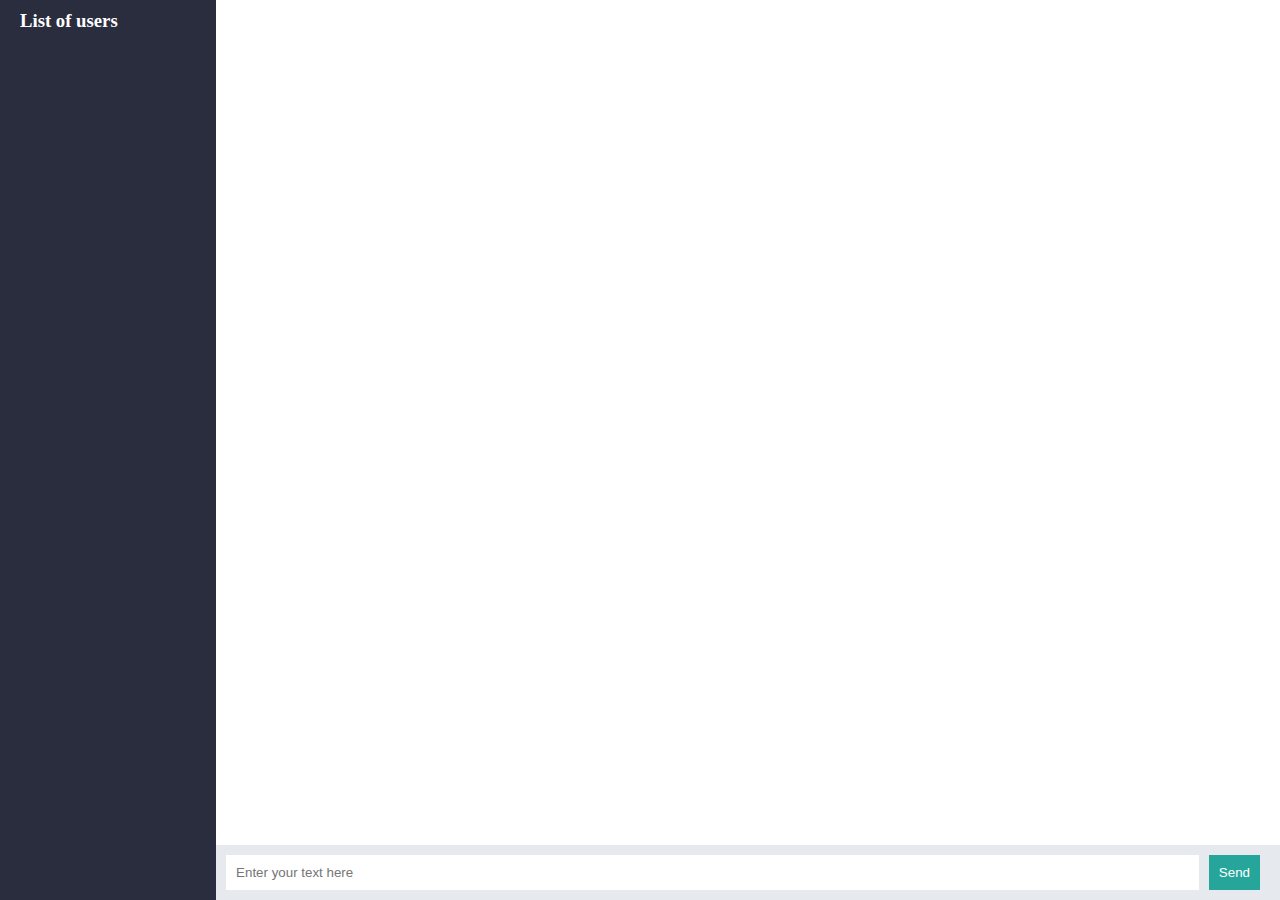
==== chat.html @ 476d4c1e "Initial commit" ====
<!DOCTYPE html>
<html lang="en">
<head>
    <meta charset="UTF-8">
    <title>Chat</title>
    <link type="text/css" rel="stylesheet" href="css/style.css">
    <script type="text/javascript" src="js/lib/socket.io.slim.js"></script>
    <script type="text/javascript" src="js/lib/jquery.min.js"></script>
    <script type="text/javascript" src="js/chat.js"></script>
</head>
<body class="chat">

    <!-- CHAT SIDE BAR -->
    <div class="chat-sidebar">
        <h3>List of users</h3>
        <div id="users"></div>
    </div>
    <!-- CHAT MAIN -->
    <div class="chat-main">
        <!-- UL CHAT MESSAGES -->
        <ul id="messages" class="chat-messages"></ul>
        <!-- CHAT INPUT -->
        <div class="chat-footer">
            <form id="message-form">
                <input name="message" type="text" placeholder="Enter your text here"/>
                <button type="button" onclick="sendMessage()">Send</button>
            </form>
        </div>
    </div>

</body>
</html>
---- css/style.css ----
*
{
    box-sizing: border-box;
    margin: 0;
    padding: 0;
}

ul, li
{
    list-style-position: inside;
    list-style-type: none;
}



button {
    border: none;
    background: #26a69a;
    color: white;
    padding: 10px;
    cursor: pointer;
    transition: background .3s ease;
}

.centered-form {
    display: flex;
    align-items: center;
    height: 100vh;
    width: 100vw;
    justify-content: center;
    background-color: #2a2d3e;

}

.enter-form {
    background: rgba(250, 250, 250, 0.9);
    border: 1px solid #e1e1e1;
    border-radius: 5px;
    padding: 0px 20px;
    margin: 20px;
    width: 230px;
}

.form-field {
    margin: 20px 0;

}

.form-field > * {
    width: 100%;
}

.form-field label {
    display: block;
    margin-bottom: 7px;
}

.form-field input, .form-field select {
    border: 1px solid #e1e1e1;
    padding: 10px;
}

.form-field select, .form-field button {
    height: 40px;
}


.chat {
    display: flex;
}

.chat-sidebar {
    overflow-y: scroll;
    width: 260px;
    height: 100vh;
    background-color: #2a2d3e;
}

.chat-sidebar h3 {
    margin: 10px 20px;
    text-align: left;
    color: white;
}

.chat-sidebar ul {
    list-style-type: none;
}

.chat-sidebar li {
    background: #e6eaee;
    border: 1px solid #e1e1e1;
    border-radius: 5px;
    padding: 10px;
    margin: 10px;
}

.chat-main {
    display: flex;
    flex-direction: column;
    height: 100vh;
    width: 100%;
}

.chat-messages {
    flex-grow: 1;
    overflow-y: scroll;
    -webkit-overflow-scrolling: touch;
}

.chat-footer {
    background: #e6eaee;
    display: flex;
    padding: 10px;
    /*height: 60px;*/
    flex-shrink: 0;
}

.chat-footer form {
    flex-grow: 1;
    display: flex;
}

.chat-footer form * {
    margin-right: 10px;
}

.chat-footer input {
    border: none;
    padding: 10px;
    flex-grow: 1;
}

.chat-messages {
    list-style-type: none;
    padding: 10px;
}

.message {
    padding: 10px;
}

.message-title {
    display: flex;
    margin-bottom: 5px;
}

.message-title h4 {
    font-weight: 600;
    margin-right: 10px;
}

.message-title span {
    color: #999;
}

.right
{
    float: right;
    clear: both;
}

.left
{
    float: left;
    clear: both;
}

.red
{
    color: #E53935;
}

.green
{
    color:#009688;
}

@media (max-width: 600px) {
    * {
        font-size: 1rem;
    }

    .chat-sidebar {
        display: none;
    }

    .chat-footer {
        flex-direction: column;
    }

    .chat-footer form {
        margin-bottom: 10px;
    }

    .chat-footer button {
        margin-right: 0px;
    }
}
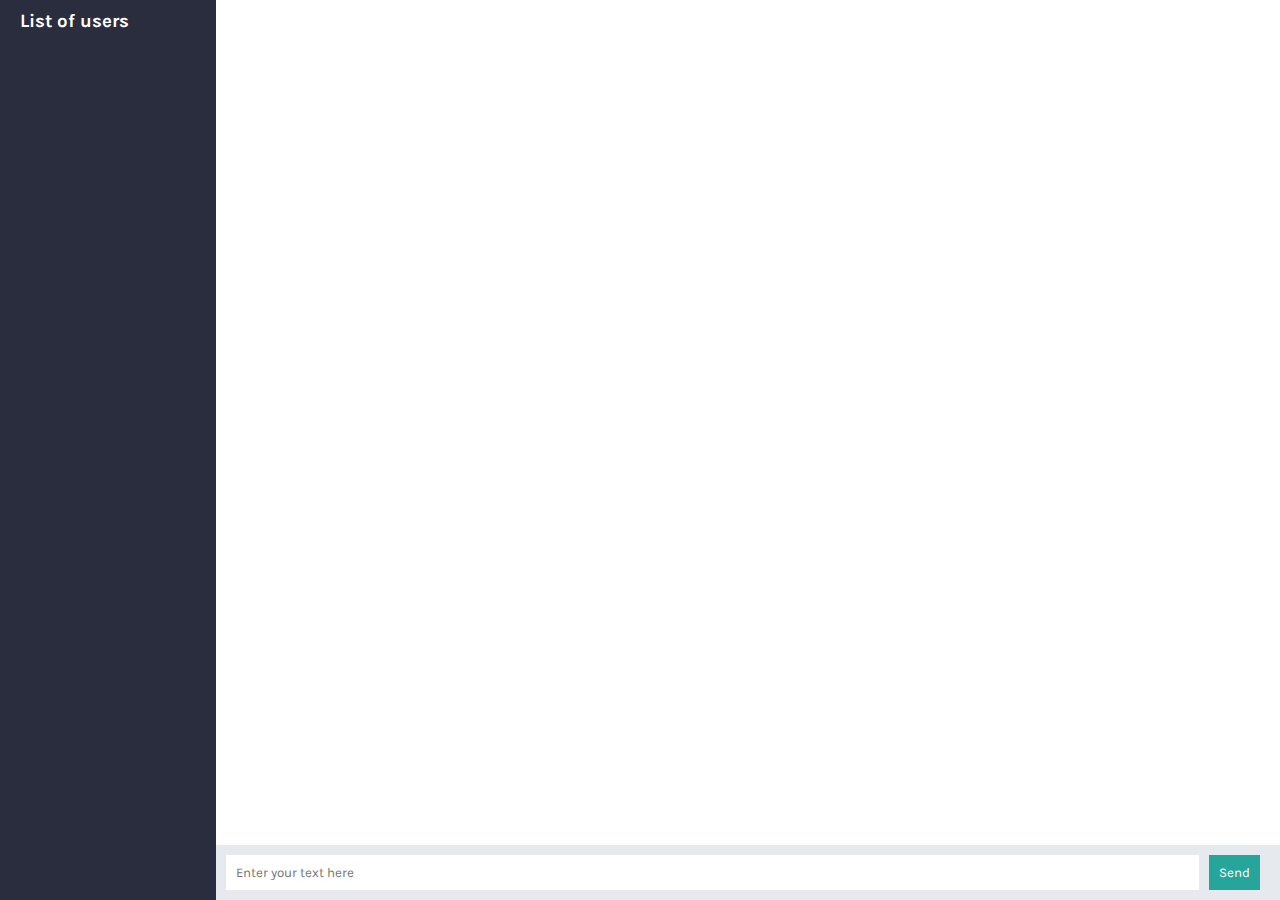
==== commit 6f2074c6: "Add nice font" ====
--- a/chat.html
+++ b/chat.html
@@ -3,6 +3,7 @@
 <head>
     <meta charset="UTF-8">
     <title>Chat</title>
+    <link href="https://fonts.googleapis.com/css?family=Karla" rel="stylesheet">
     <link type="text/css" rel="stylesheet" href="css/style.css">
     <script type="text/javascript" src="js/lib/socket.io.slim.js"></script>
     <script type="text/javascript" src="js/lib/jquery.min.js"></script>
--- a/css/style.css
+++ b/css/style.css
@@ -4,6 +4,7 @@
     box-sizing: border-box;
     margin: 0;
     padding: 0;
+    font-family: 'Karla', sans-serif;
 }
 
 ul, li
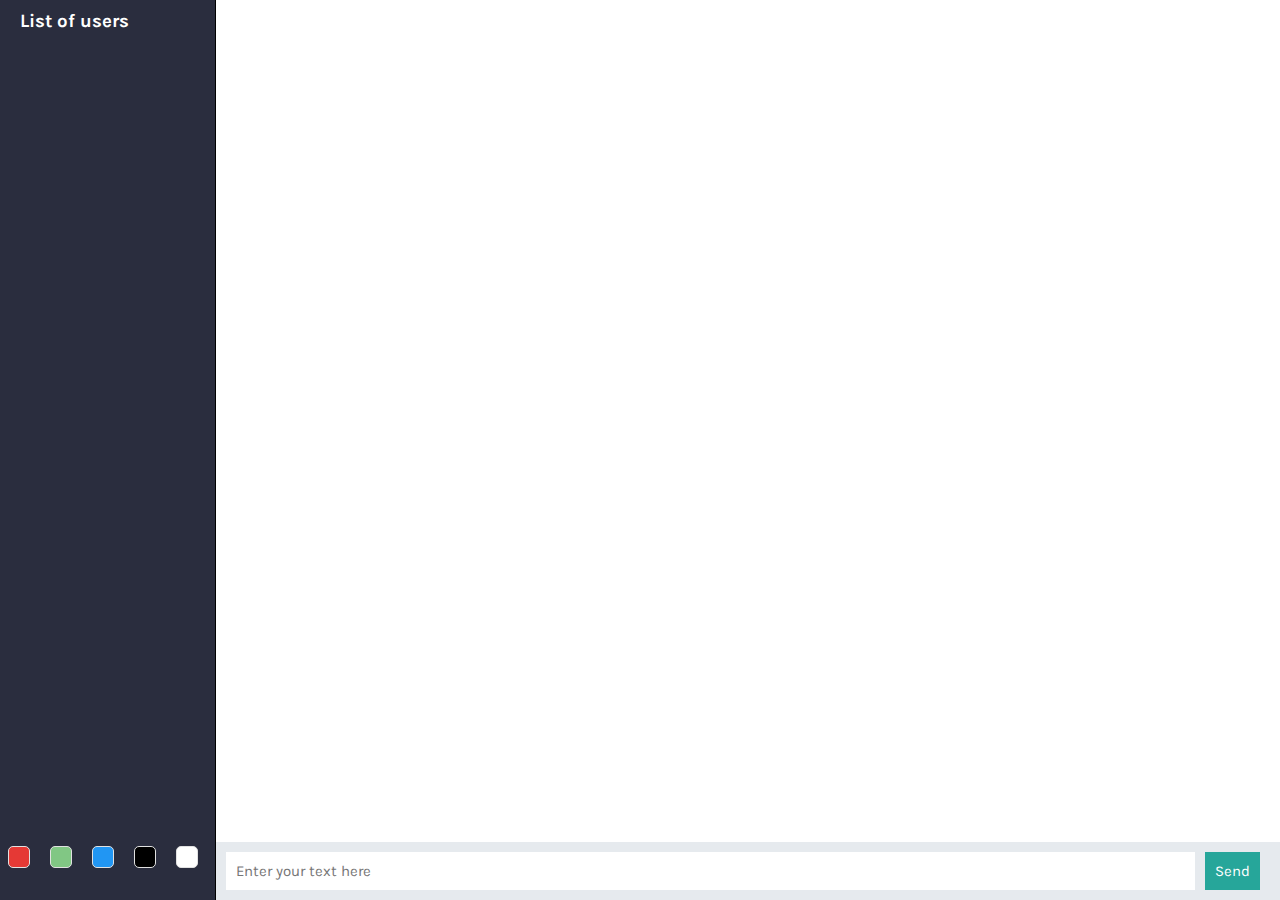
==== commit 4244a0b4: "Add color picker and some styling" ====
--- a/chat.html
+++ b/chat.html
@@ -15,6 +15,13 @@
     <div class="chat-sidebar">
         <h3>List of users</h3>
         <div id="users"></div>
+        <ul id="color-picker">
+            <li id="red" data-color="#E53935"></li>
+            <li id="green" data-color="#81C784"></li>
+            <li id="blue" data-color="#2196F3"></li>
+            <li id="black" data-color="black"></li>
+            <li id="white" data-color="white"></li>
+        </ul>
     </div>
     <!-- CHAT MAIN -->
     <div class="chat-main">
--- a/css/style.css
+++ b/css/style.css
@@ -13,7 +13,21 @@
     list-style-type: none;
 }
 
-
+.message-left {
+    text-align: left;
+}
+
+.message-right {
+    text-align: right;
+    background: lightgoldenrodyellow;
+    display: block;
+    padding: 2px;
+}
+
+.message-center {
+    text-align: center;
+    font-size: 13px;
+}
 
 button {
     border: none;
@@ -76,6 +90,7 @@
     width: 260px;
     height: 100vh;
     background-color: #2a2d3e;
+    border-right: black 1px solid;
 }
 
 .chat-sidebar h3 {
@@ -95,6 +110,12 @@
     padding: 10px;
     margin: 10px;
 }
+.chat-sidebar li span {
+    float: right;
+    padding: 2px;
+    border-radius: 100%;
+    border: 1px solid gray;
+}
 
 .chat-main {
     display: flex;
@@ -124,12 +145,14 @@
 
 .chat-footer form * {
     margin-right: 10px;
+    font-size: 15px;
 }
 
 .chat-footer input {
     border: none;
     padding: 10px;
     flex-grow: 1;
+
 }
 
 .chat-messages {
@@ -197,4 +220,33 @@
     .chat-footer button {
         margin-right: 0px;
     }
+}
+
+#color-picker {
+    position: absolute;
+    bottom: 20px;
+}
+
+#color-picker li{
+    display: inline-block;
+    width: 20px;
+    height: 20px;
+    cursor: pointer;
+    margin: 8px;
+}
+
+#red {
+    background: #E53935;
+}
+#black {
+    background: black;
+}
+#blue {
+    background: #2196F3;
+}
+#white {
+    background: white;
+}
+#green {
+    background: #81C784;
 }